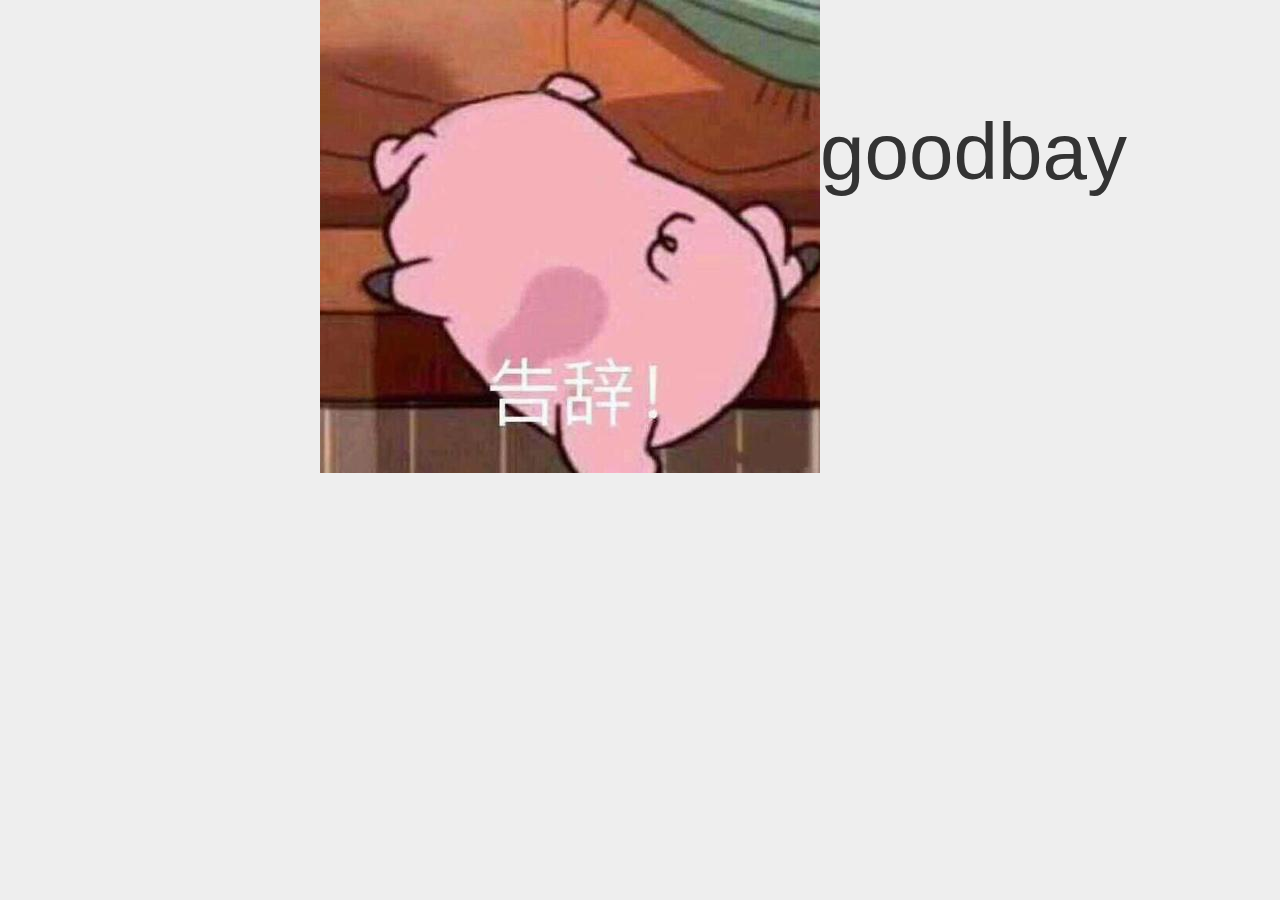
==== gaoci.html @ e6554d01 "添加页面" ====
<!DOCTYPE html>
<html>
<head>
	<meta charset="utf-8">
	<meta http-equiv="X-UA-Compatible" content="IE-edge">
	<meta name="viewport" content="width=device-width,initial-scale=1">
	<title></title>
	<link rel="stylesheet" type="text/css" href="https://cdn.jsdelivr.net/npm/bootstrap@3.3.7/dist/css/bootstrap.min.css">
	<link rel="stylesheet" type="text/css" href="./main.css">

</head>
<body>
	<img src="./images/goodbay.jpg">
	<span>goodbay</span>
	
</body>
</html>
---- main.css ----
*{
	margin:0;
	padding:0;
}

html{
	font-size:100px;
}

body{
	background-color:#eee;
	font-size:12px;
	line-height: 1;
	font-family: "Microsoft YaHei","微软雅黑",SimSun,"Oxygen",Arial,"Hiragino Sans GB","STHeiti","WenQuanYi Micro Hei",sans-serif;
	max-width:6.4rem;
	margin:0 auto;
	padding-bottom:1.04rem;
}

.content{
	overflow: hidden;
}

span{
	font-size:0.8rem;
	line-height: 1.3;
	position:absolute;
	top:1rem;
}

/*.content{
	margin:3rem auto 0;
	text-align:center;
	height:4rem;
	overflow: hidden;
	background-color:#fff;
	position: absolute;
	top:3rem;
	text-align:left;
}*/



.btn-box{
	position:absolute;
	top:6rem;
}

.btn{
	font-size:0.5rem;
}

/*.button{
	border:1px solid;
	
	padding:6px 12px;

	text-align:center;
	vertical-align:middle;
	line-height:1.43;
	font-size:37px;
	font-weight:400;
	
	color:#fff;
	
}*/

#boyfriend-yes,#boyfriend-no{
	
	/*opacity: 0;*/  先显示动画再显示样式
	animation:fadeOut 2s;
	animation-timing-function:ease;
	animation-play-state: paused;
	
}

#boyfriend-yes{
	margin-right:1.2rem;
}

#boyfriend-no{
	
	
}

@keyframes fadeOut{
	0%   {opacity: 0}
	/*25%  {opacity:0.25;}
	50%  {opacity:0.5;}
	75%  {opacity:0.75;}*/
	100% {opacity:1;}
}

.content img{
	width: 100%;
	display: block;
	margin:0 auto;
}
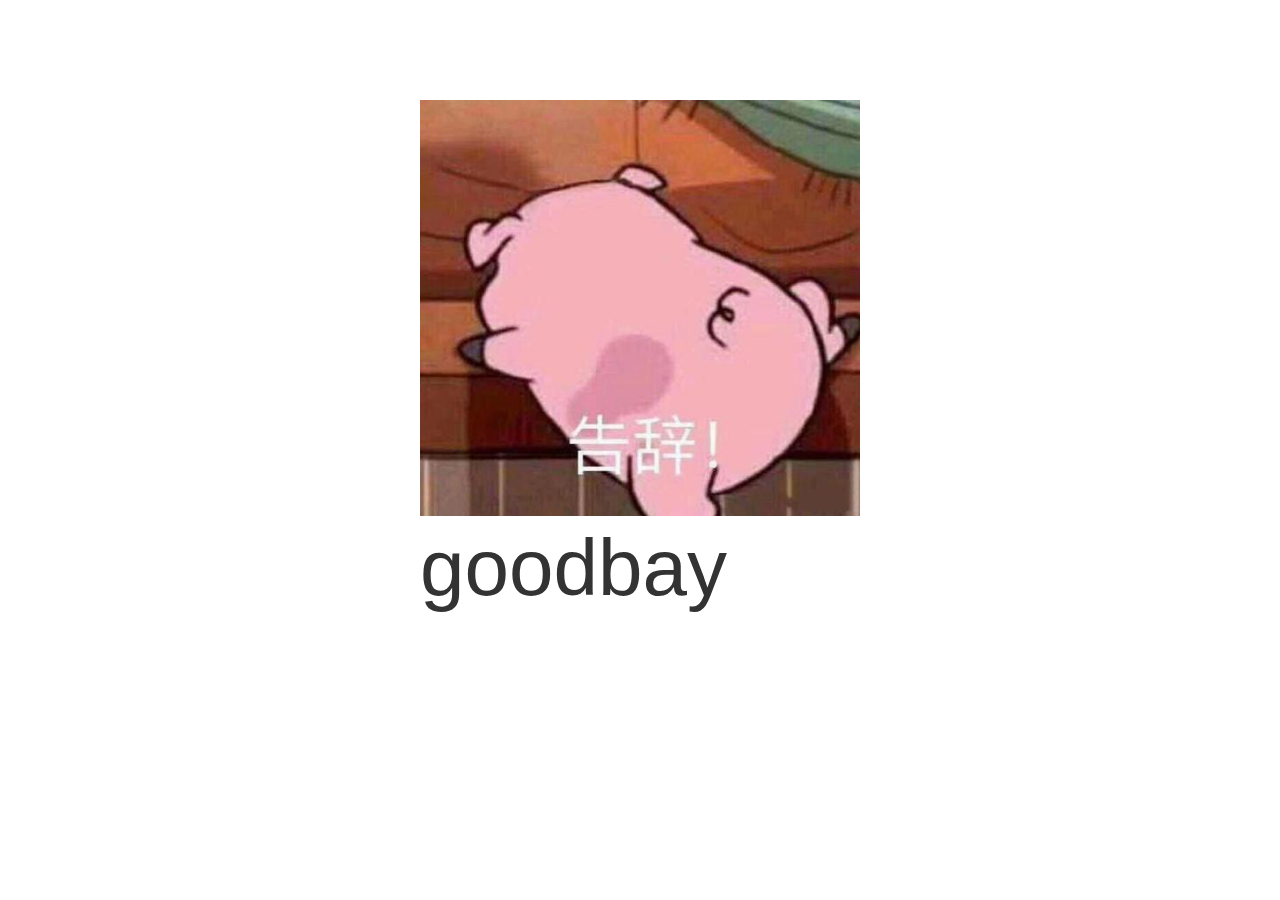
==== commit 405dbaaf: "2.15" ====
--- a/gaoci.html
+++ b/gaoci.html
@@ -7,11 +7,14 @@
 	<title></title>
 	<link rel="stylesheet" type="text/css" href="https://cdn.jsdelivr.net/npm/bootstrap@3.3.7/dist/css/bootstrap.min.css">
 	<link rel="stylesheet" type="text/css" href="./main.css">
-
+	<link rel="stylesheet" type="text/css" href="./gaoci.css">
 </head>
 <body>
-	<img src="./images/goodbay.jpg">
-	<span>goodbay</span>
+	<div class="content">
+		<img src="./images/goodbay.jpg">
+		<span>goodbay</span>
+	</div>
+	
 	
 </body>
 </html>--- a/main.css
+++ b/main.css
@@ -8,7 +8,7 @@
 }
 
 body{
-	background-color:#eee;
+	background-color:#fff;
 	font-size:12px;
 	line-height: 1;
 	font-family: "Microsoft YaHei","微软雅黑",SimSun,"Oxygen",Arial,"Hiragino Sans GB","STHeiti","WenQuanYi Micro Hei",sans-serif;
@@ -18,81 +18,9 @@
 }
 
 .content{
-	overflow: hidden;
+	width:100%;
+/*	background-color:#eee;*/
+	position: relative;
+	padding:1rem 1rem 0rem;
 }
 
-span{
-	font-size:0.8rem;
-	line-height: 1.3;
-	position:absolute;
-	top:1rem;
-}
-
-/*.content{
-	margin:3rem auto 0;
-	text-align:center;
-	height:4rem;
-	overflow: hidden;
-	background-color:#fff;
-	position: absolute;
-	top:3rem;
-	text-align:left;
-}*/
-
-
-
-.btn-box{
-	position:absolute;
-	top:6rem;
-}
-
-.btn{
-	font-size:0.5rem;
-}
-
-/*.button{
-	border:1px solid;
-	
-	padding:6px 12px;
-
-	text-align:center;
-	vertical-align:middle;
-	line-height:1.43;
-	font-size:37px;
-	font-weight:400;
-	
-	color:#fff;
-	
-}*/
-
-#boyfriend-yes,#boyfriend-no{
-	
-	/*opacity: 0;*/  先显示动画再显示样式
-	animation:fadeOut 2s;
-	animation-timing-function:ease;
-	animation-play-state: paused;
-	
-}
-
-#boyfriend-yes{
-	margin-right:1.2rem;
-}
-
-#boyfriend-no{
-	
-	
-}
-
-@keyframes fadeOut{
-	0%   {opacity: 0}
-	/*25%  {opacity:0.25;}
-	50%  {opacity:0.5;}
-	75%  {opacity:0.75;}*/
-	100% {opacity:1;}
-}
-
-.content img{
-	width: 100%;
-	display: block;
-	margin:0 auto;
-}--- a/gaoci.css
+++ b/gaoci.css
@@ -0,0 +1,11 @@
+img{
+	margin:0 auto;
+	display: block;
+	max-width:100%;
+}
+
+span{
+	font-size:0.8rem;
+	line-height: 1.3;
+}
+
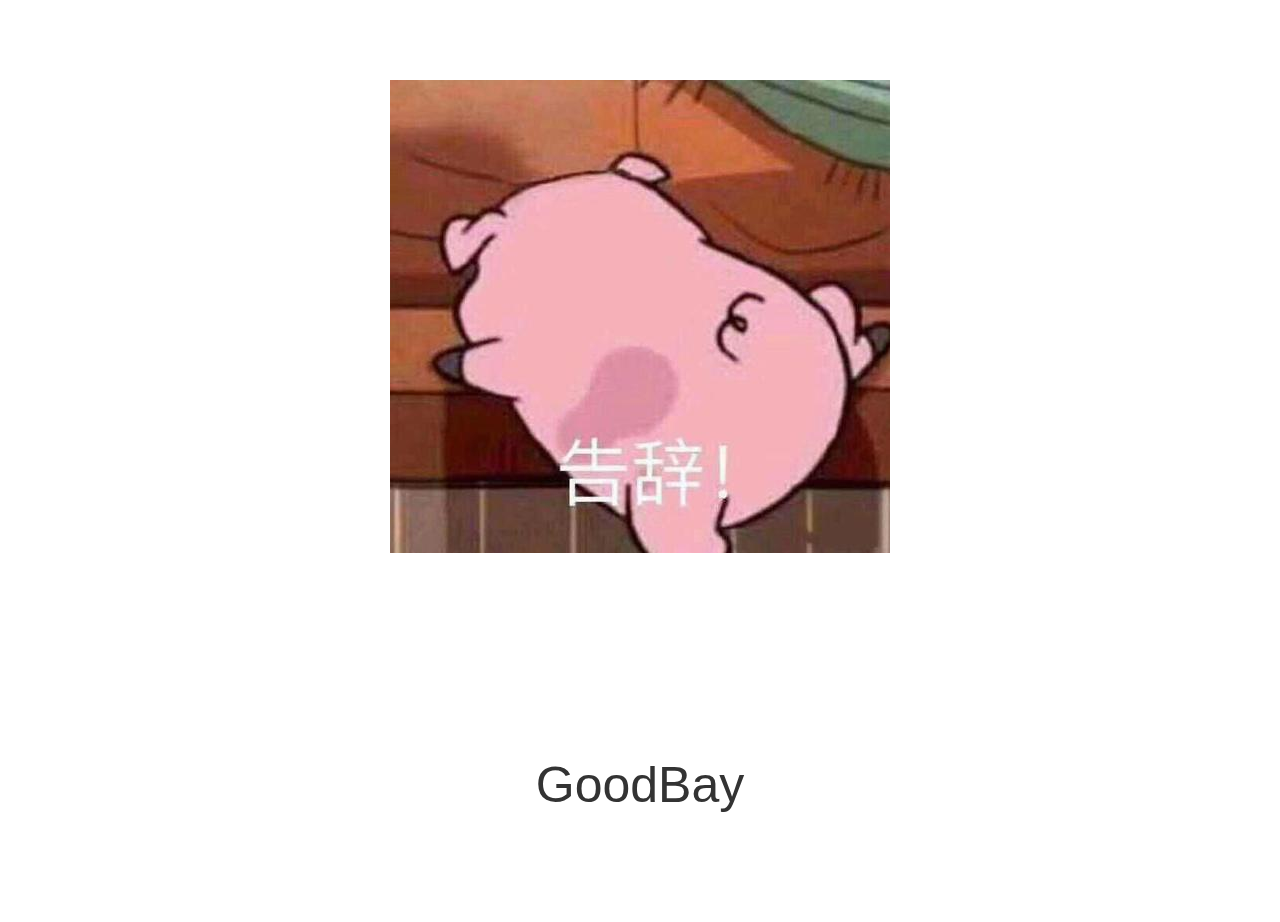
==== commit 110b8ea4: "2.16" ====
--- a/gaoci.html
+++ b/gaoci.html
@@ -7,14 +7,26 @@
 	<title></title>
 	<link rel="stylesheet" type="text/css" href="https://cdn.jsdelivr.net/npm/bootstrap@3.3.7/dist/css/bootstrap.min.css">
 	<link rel="stylesheet" type="text/css" href="./main.css">
-	<link rel="stylesheet" type="text/css" href="./gaoci.css">
 </head>
 <body>
 	<div class="content">
 		<img src="./images/goodbay.jpg">
-		<span>goodbay</span>
+		<div>GoodBay</div>
 	</div>
 	
-	
+	<style type="text/css">
+		img{
+			margin:0 auto 2rem;
+			display: block;
+			max-width:100%;
+		}
+
+		div{
+			text-align:center;
+			font-size:0.5rem;
+			line-height: 1.3;
+		}
+	</style>
 </body>
+
 </html>--- a/main.css
+++ b/main.css
@@ -21,6 +21,6 @@
 	width:100%;
 /*	background-color:#eee;*/
 	position: relative;
-	padding:1rem 1rem 0rem;
+	padding:0.8rem 0.3rem 0rem;
 }
 
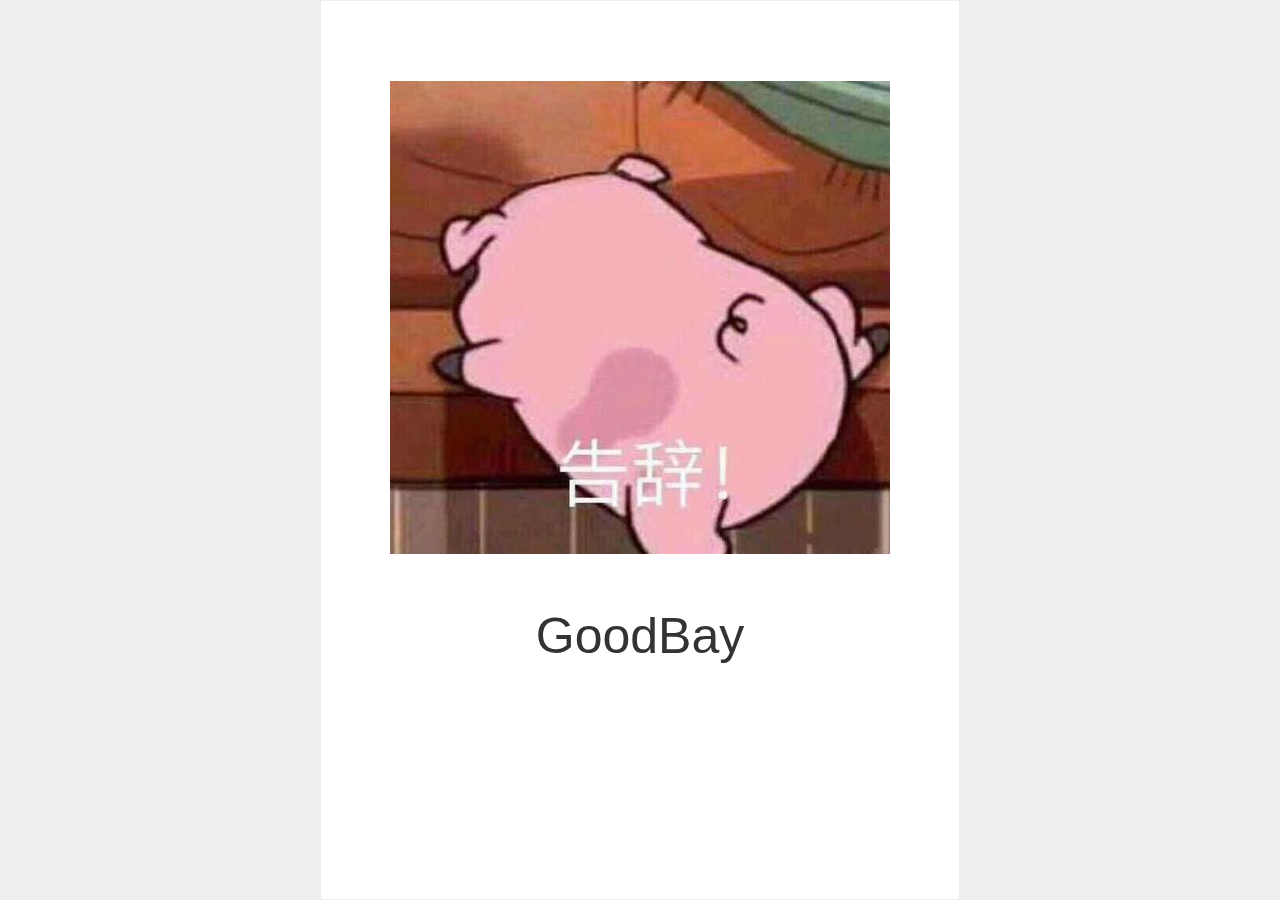
==== commit c3eb9ccb: "2.19" ====
--- a/gaoci.html
+++ b/gaoci.html
@@ -16,7 +16,7 @@
 	
 	<style type="text/css">
 		img{
-			margin:0 auto 2rem;
+			margin:0 auto 0.5rem;
 			display: block;
 			max-width:100%;
 		}
--- a/main.css
+++ b/main.css
@@ -5,22 +5,25 @@
 
 html{
 	font-size:100px;
+	height:100%;
 }
 
 body{
-	background-color:#fff;
+	height:100%;
+	max-width:6.4rem;
+	background-color:#eee;
 	font-size:12px;
 	line-height: 1;
 	font-family: "Microsoft YaHei","微软雅黑",SimSun,"Oxygen",Arial,"Hiragino Sans GB","STHeiti","WenQuanYi Micro Hei",sans-serif;
-	max-width:6.4rem;
 	margin:0 auto;
-	padding-bottom:1.04rem;
 }
 
 .content{
 	width:100%;
-/*	background-color:#eee;*/
+	height:100%;
+	background-color:#fff;
 	position: relative;
+	border:1px solid #eee;
 	padding:0.8rem 0.3rem 0rem;
 }
 
